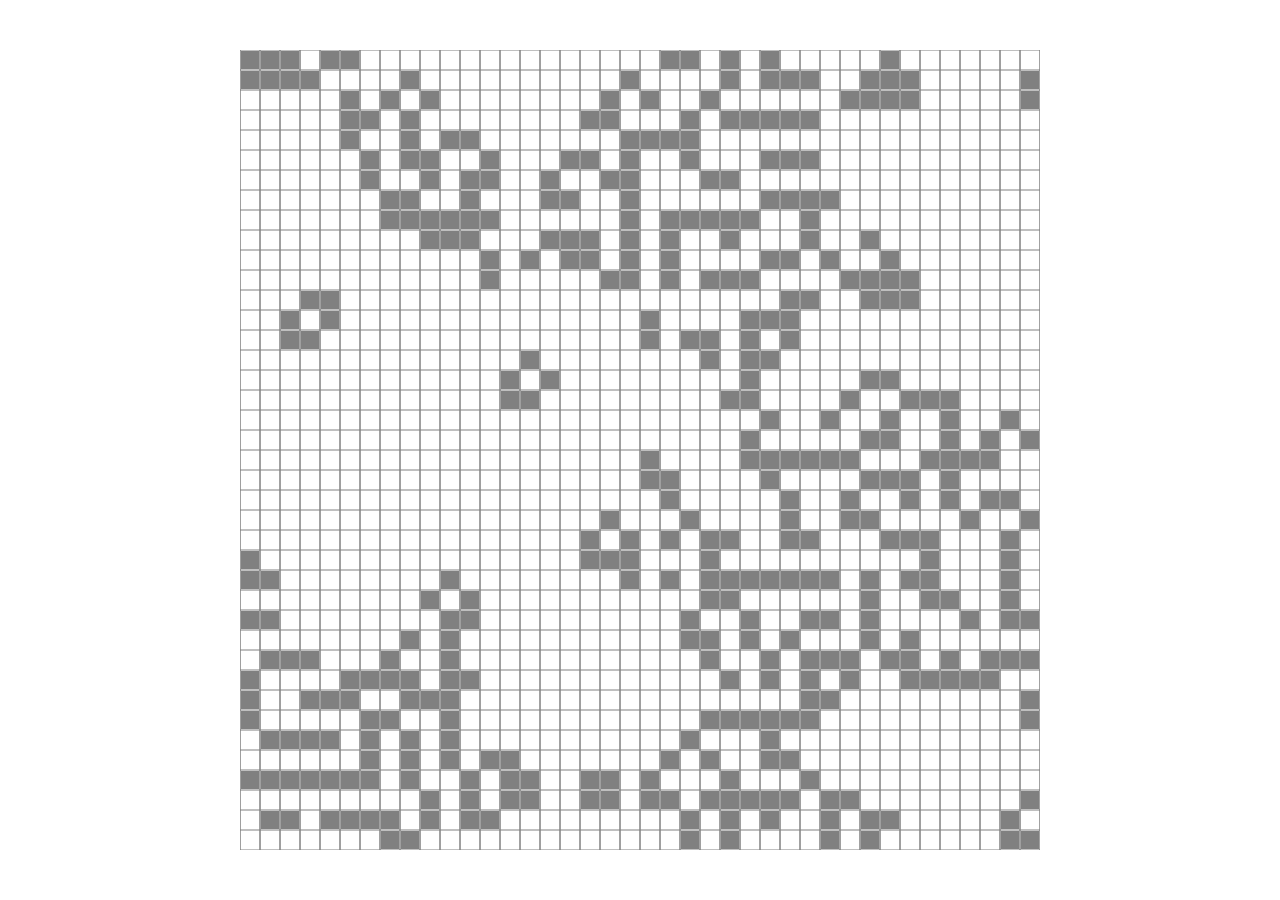
==== app/index.html @ 2ba54d3d "foundational logic" ====
<!doctype html>
<html lang="en">
<head>
  <meta charset="UTF-8">
  <meta name="viewport"
        content="width=device-width, user-scalable=no, initial-scale=1.0, maximum-scale=1.0, minimum-scale=1.0">
  <meta http-equiv="X-UA-Compatible" content="ie=edge">
  <title>Conway's Game of Life</title>

  <link rel="stylesheet" href="styles/index.css">
</head>
<body>
<script src="scripts/index.js"></script>
</body>
</html>
---- app/styles/index.css ----
#canvas {
  display: block;
  margin: 50px auto;
}
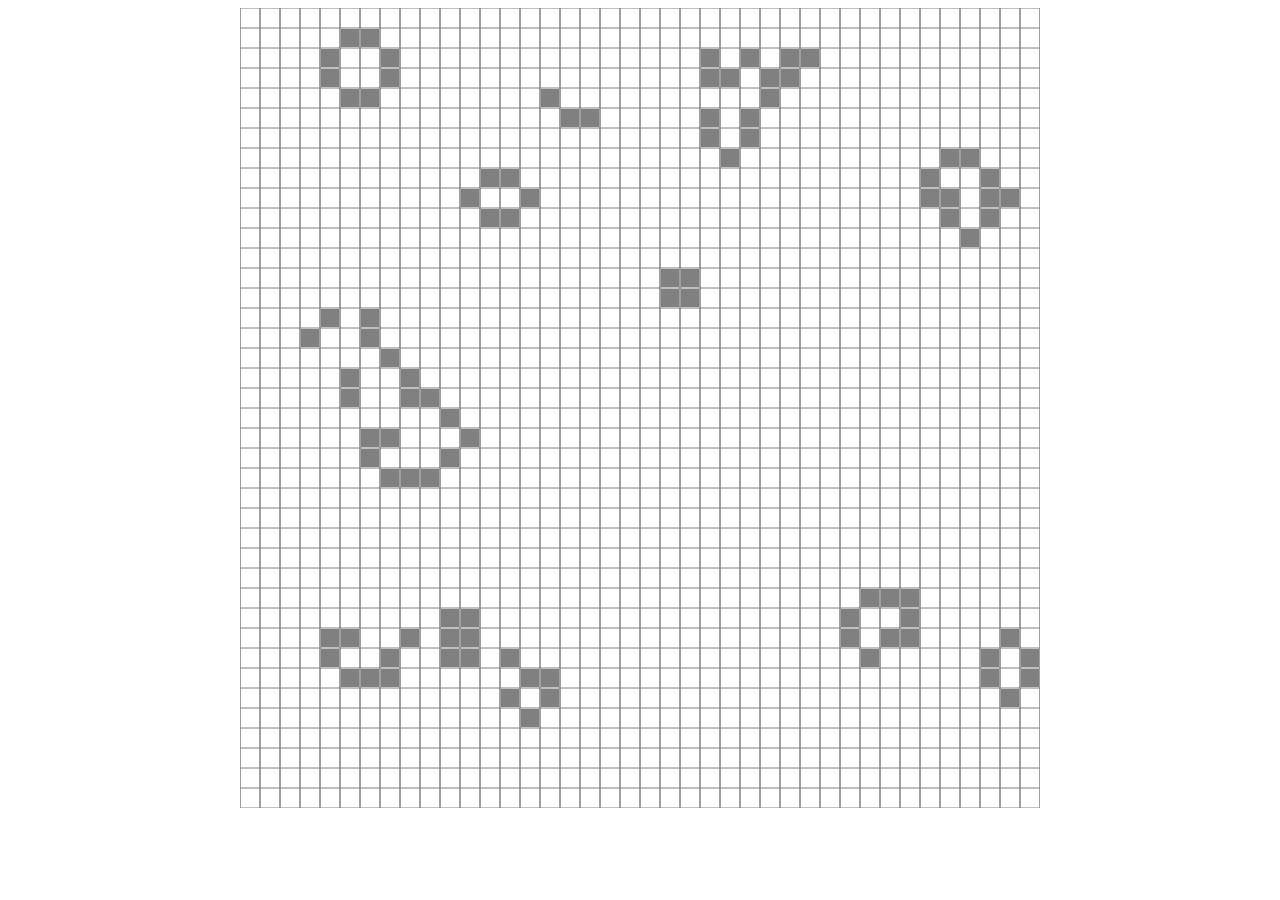
==== commit 26a46492: "add test" ====
--- a/app/index.html
+++ b/app/index.html
@@ -11,5 +11,6 @@
 </head>
 <body>
 <script src="scripts/index.js"></script>
+<script>start(gol);</script>
 </body>
 </html>
--- a/app/styles/index.css
+++ b/app/styles/index.css
@@ -1,4 +1,4 @@
 #canvas {
   display: block;
-  margin: 50px auto;
+  margin: 0 auto;
 }
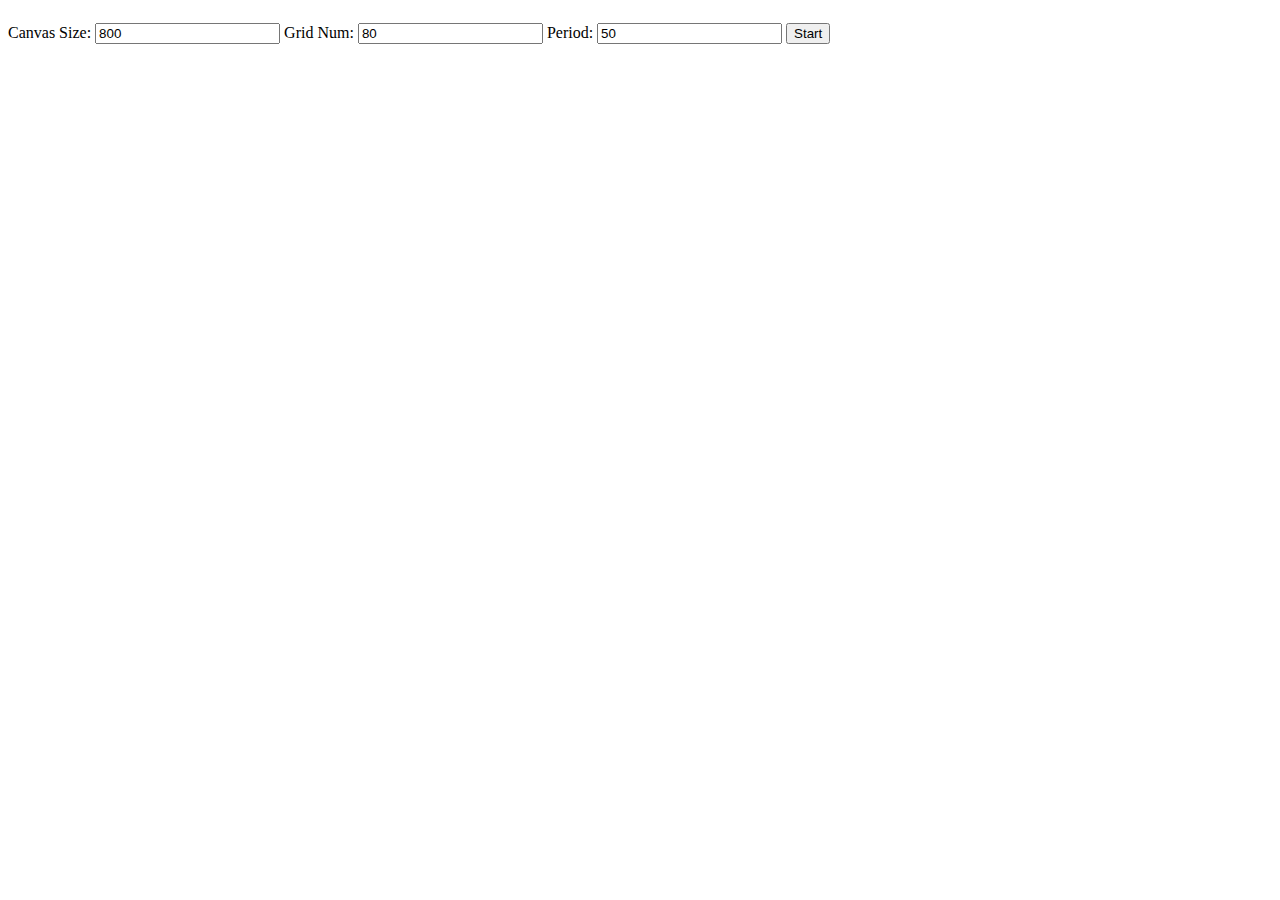
==== commit 4e840efe: "modify" ====
--- a/app/index.html
+++ b/app/index.html
@@ -11,6 +11,16 @@
 </head>
 <body>
 <script src="scripts/index.js"></script>
-<script>start(gol);</script>
+
+<div id="config">
+  <label for="canvasSize">Canvas Size: </label>
+  <input type="number" id="canvasSize" value="800">
+  <label for="gridNum">Grid Num: </label>
+  <input type="number" id="gridNum" value="80">
+  <label for="period">Period: </label>
+  <input type="number" id="period" value="50">
+  <button id="button">Start</button>
+</div>
+
 </body>
 </html>
--- a/app/styles/index.css
+++ b/app/styles/index.css
@@ -2,3 +2,11 @@
   display: block;
   margin: 0 auto;
 }
+
+#config {
+  width: 100%;
+}
+
+#config * {
+  margin: 15px auto;
+}
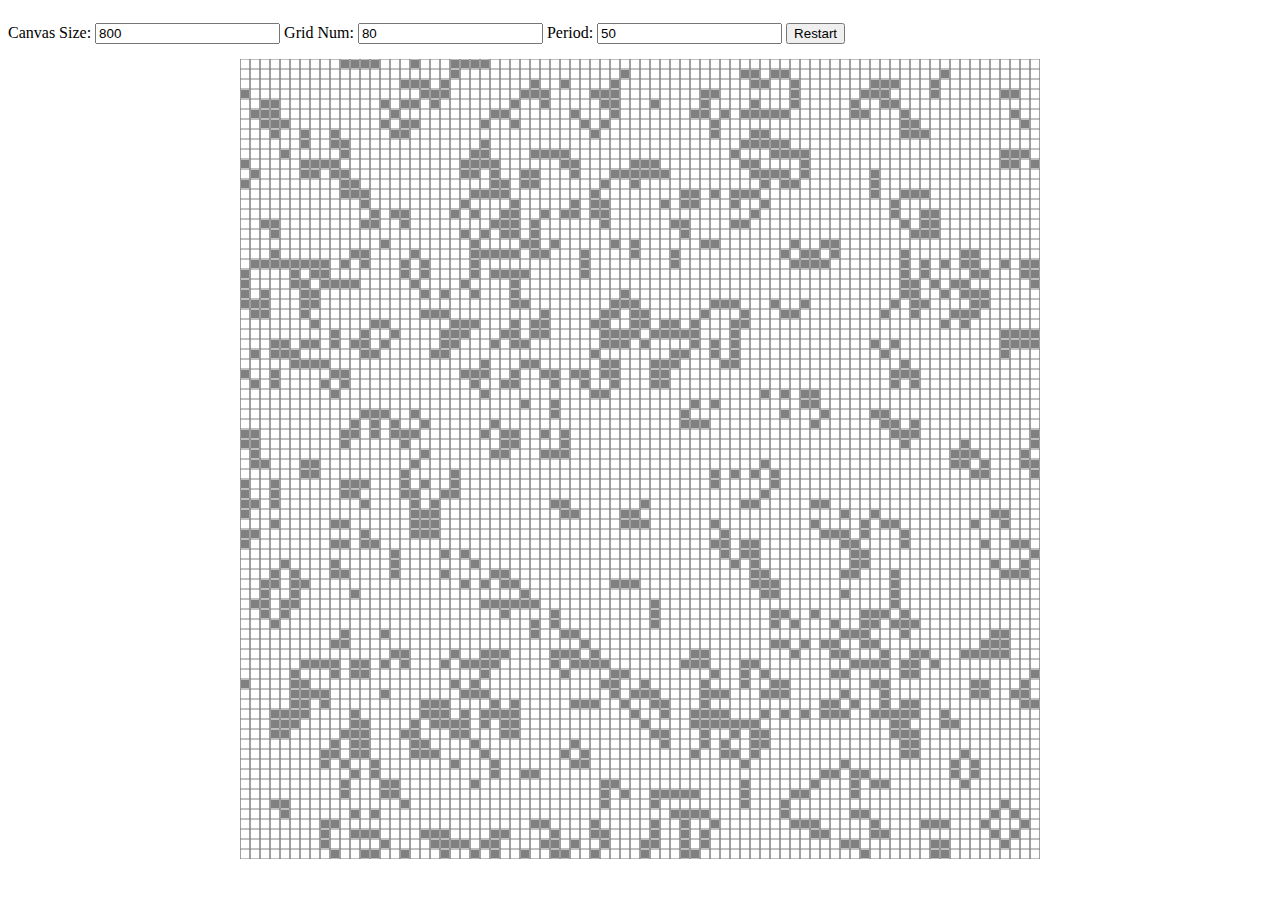
==== commit 49f4afb4: "modify" ====
--- a/app/index.html
+++ b/app/index.html
@@ -10,7 +10,6 @@
   <link rel="stylesheet" href="styles/index.css">
 </head>
 <body>
-<script src="scripts/index.js"></script>
 
 <div id="config">
   <label for="canvasSize">Canvas Size: </label>
@@ -19,8 +18,22 @@
   <input type="number" id="gridNum" value="80">
   <label for="period">Period: </label>
   <input type="number" id="period" value="50">
-  <button id="button">Start</button>
+  <button id="button">Restart</button>
 </div>
 
+<script src="scripts/index.js"></script>
+
+<script>
+  var id = start(gol);
+  document.querySelector('#button').onclick = function () {
+    clearInterval(id);
+    document.body.removeChild(document.querySelector('#canvas'));
+    gol.canvasSize = parseInt(document.querySelector('#canvasSize').value);
+    gol.canvasGrid = parseInt(document.querySelector('#gridNum').value);
+    gol.period = parseInt(document.querySelector('#period').value);
+    gol.cellSize = gol.canvasSize / gol.canvasGrid;
+    start(gol);
+  };
+</script>
 </body>
 </html>
